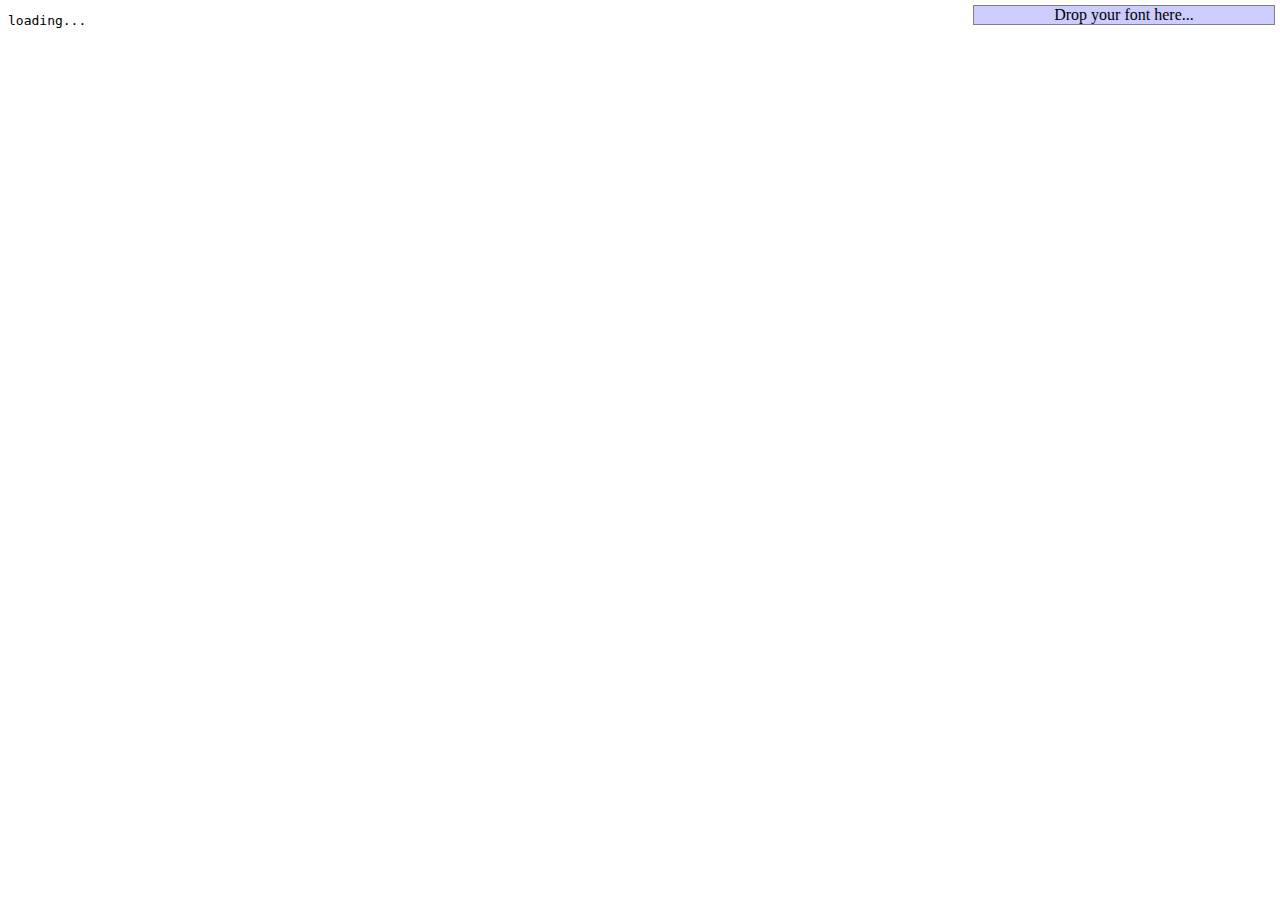
==== test/OpenType/validate.html @ b35aec96 "temporary mess, upgrading to droppable test html" ====
<!doctype html>
<html>
  <head>
    <meta charset="utf-8">
    <title>A Binary Data Parser Generator</title>
    <style>
      details {
        display: inline-block;
        vertical-align: top;
      }
      details summary {
        cursor: pointer;
      }
      details div {
        padding-bottom: 1em;
        padding-right: 1em;
        background-color: rgba(230, 175, 0, 0.05);
        border: 1px solid grey;
      }
      .no-details details:before {
        content: "▷ ";
        color: #C14;
        position: relative;
        top: 2px;
        left: 4px;
      }
      .no-details details.open:before {
        content: "▽ ";
      }
      #holder {
        position: absolute;
        top: 5px;
        right: 5px;
        width: 300px;
        border: 1px solid grey;
        background-color: rgba(0,0,255,0.2);
        text-align: center;
      }
      #holder.hover {
        background-color: rgba(0,255,0,0.2);
      }
    </style>
  </head>

  <body>
    <pre id="data_obj">loading...</pre>
    <div id="holder">Drop your font here...</div>
  </body>

  <script type="text/javascript" src="http://code.jquery.com/jquery-1.7.2.min.js"></script>
  <script type="text/javascript" src="https://raw.github.com/mathiasbynens/jquery-details/master/jquery.details.min.js"></script>

<!--
  <script type="text/javascript" src="validate.js"></script>
-->
  <script type="text/javascript" src="../../transform.js"></script>

  <script type="text/javascript" src="../../jDataView.js"></script>
  <script type="text/javascript" src="../../buildDataView.js"></script>
  <script type="text/javascript" src="showObject.js"></script>

<!--
  <script type="text/javascript" src="test.js"></script>
-->
  <script type="text/javascript" src="testFromFile.js"></script>

</html>
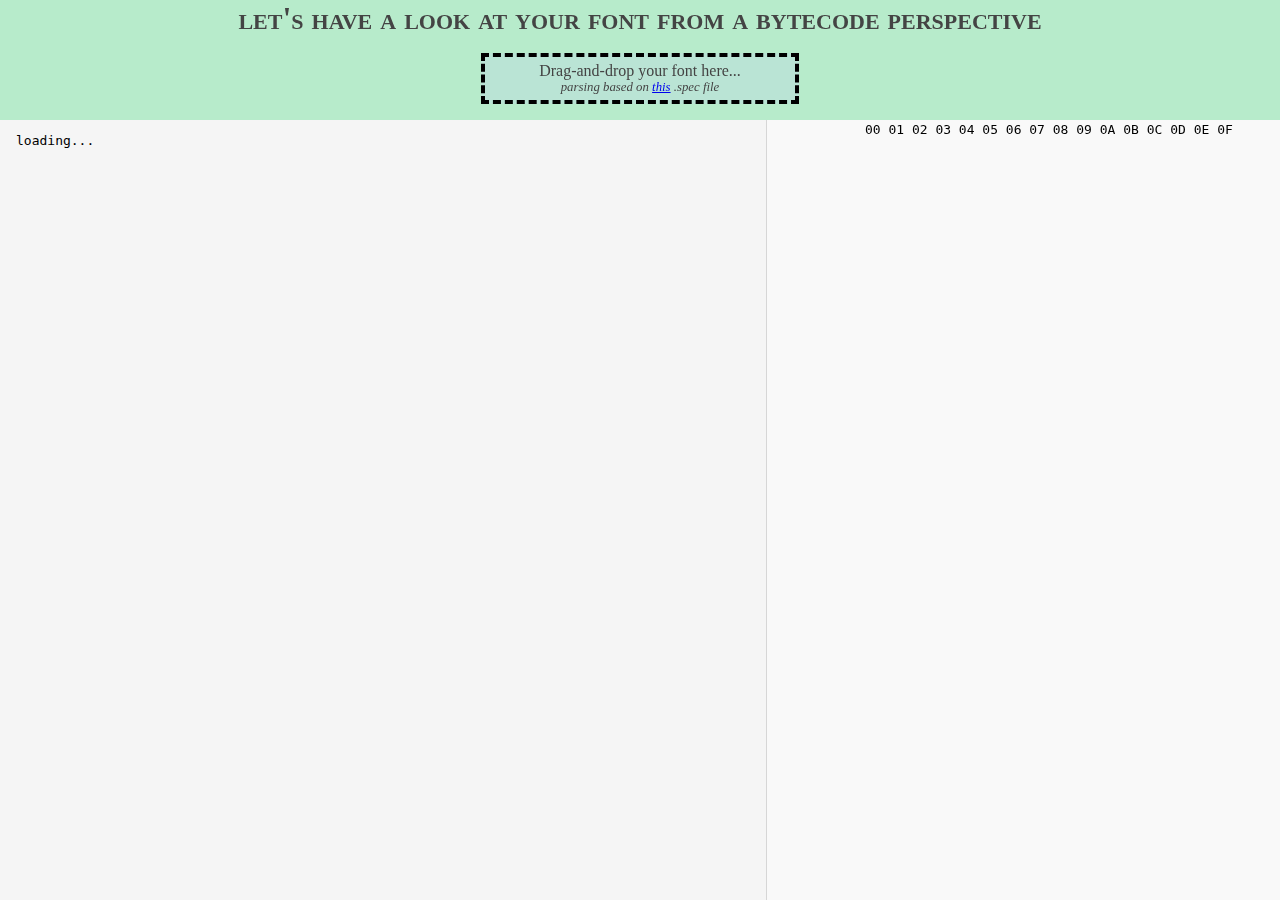
==== commit f73891de: "much better web front end now" ====
--- a/test/OpenType/validate.html
+++ b/test/OpenType/validate.html
@@ -1,67 +1,62 @@
-<!doctype html>
+<!DOCTYPE html>
 <html>
   <head>
     <meta charset="utf-8">
-    <title>A Binary Data Parser Generator</title>
-    <style>
-      details {
-        display: inline-block;
-        vertical-align: top;
-      }
-      details summary {
-        cursor: pointer;
-      }
-      details div {
-        padding-bottom: 1em;
-        padding-right: 1em;
-        background-color: rgba(230, 175, 0, 0.05);
-        border: 1px solid grey;
-      }
-      .no-details details:before {
-        content: "▷ ";
-        color: #C14;
-        position: relative;
-        top: 2px;
-        left: 4px;
-      }
-      .no-details details.open:before {
-        content: "▽ ";
-      }
-      #holder {
-        position: absolute;
-        top: 5px;
-        right: 5px;
-        width: 300px;
-        border: 1px solid grey;
-        background-color: rgba(0,0,255,0.2);
-        text-align: center;
-      }
-      #holder.hover {
-        background-color: rgba(0,255,0,0.2);
-      }
-    </style>
+    <title>test</title>
+    <link rel="stylesheet" href="style.css">
+    <link rel="stylesheet" href="details.css">
+    <link rel="stylesheet" href="dragAndDrop.css">
   </head>
+  <body>
 
-  <body>
-    <pre id="data_obj">loading...</pre>
-    <div id="holder">Drop your font here...</div>
+    <header id="header">
+      <h1>let's have a look at your font from a bytecode perspective</h1>
+      <div id="holder" class="drag-and-drop">
+        Drag-and-drop your font here...
+        <div class="aside">parsing based on <a href="../../OpenType.spec">this</a> .spec file</div>
+      </div>
+    </header>
+
+    <section id="content">
+      <!-- main data -->
+      <div id="main">
+            <pre id="data_obj">loading...</pre>
+      </div>
+
+      <!-- right sidebar -->
+      <div id="sidebar">
+            <div id="hexcode">
+              <header>
+                <pre class="spacer"></pre>
+                <pre>00 01 02 03 04 05 06 07 08 09 0A 0B 0C 0D 0E 0F</pre>
+              </header>
+              <div class="data">
+                <pre id="gutter"></pre>
+                <pre id="lines"></pre>
+              </div>
+            </div>
+      </div>
+    </section>
+
+    <!--
+      Load scripts last, but do it in a way that makes it easy to view-source
+    -->
+    <div style="display:none" id="script-set">
+      <!-- external scripts -->
+      <script type="text/javascript" src="http://code.jquery.com/jquery-1.7.2.min.js"></script>
+      <script type="text/javascript" src="https://raw.github.com/mathiasbynens/jquery-details/master/jquery.details.min.js"></script>
+      <script type="text/javascript" src="http://flesler-plugins.googlecode.com/files/jquery.scrollTo-1.4.2-min.js"></script>
+      <script type="text/javascript" src="https://raw.github.com/litera/jquery-scrollintoview/master/jquery.scrollintoview.min.js"></script>
+
+      <!-- requirements -->
+      <script type="text/javascript" src="../../transform.js"></script>
+      <script type="text/javascript" src="../../jDataView.js"></script>
+      <script type="text/javascript" src="../../buildDataView.js"></script>
+
+      <!-- on-page scripts -->
+      <script type="text/javascript" src="dragAndDrop.js"></script>
+      <script type="text/javascript" src="showObject.js"></script>
+      <script type="text/javascript" src="testFromFile.js"></script>
+    </div>
   </body>
-
-  <script type="text/javascript" src="http://code.jquery.com/jquery-1.7.2.min.js"></script>
-  <script type="text/javascript" src="https://raw.github.com/mathiasbynens/jquery-details/master/jquery.details.min.js"></script>
-
-<!--
-  <script type="text/javascript" src="validate.js"></script>
--->
-  <script type="text/javascript" src="../../transform.js"></script>
-
-  <script type="text/javascript" src="../../jDataView.js"></script>
-  <script type="text/javascript" src="../../buildDataView.js"></script>
-  <script type="text/javascript" src="showObject.js"></script>
-
-<!--
-  <script type="text/javascript" src="test.js"></script>
--->
-  <script type="text/javascript" src="testFromFile.js"></script>
-
-</html>+</html>
--- a/test/OpenType/style.css
+++ b/test/OpenType/style.css
@@ -0,0 +1,117 @@
+html, body {
+  margin: 0;
+  padding: 0;
+  height: 100%;
+}
+
+body {
+  overflow: hidden;
+  background-color: #F5F5F5;
+}
+
+#header {
+  position: fixed;
+  z-index: 2;
+  top: 0;
+  text-align: center;
+
+  background-color: rgba(90, 220, 140, 0.4);
+  color: #444;
+
+  height: 120px;    /* height value must correspond with section.top */
+  width: 100%;
+  margin: 0;
+  padding: 0;
+}
+
+h1 {
+  font-variant: small-caps;
+  text-align: center;
+  margin: 0;
+  margin-bottom: 0.5em;
+  padding: 0;
+}
+
+/* ------ CONTENT AREA ------ */
+
+#content {
+  position: absolute;
+  top: 110px;       /* corresponds to #header.height */
+  left: 0;
+  right: 0;
+  bottom: 0;       /* corresponds to 20 + footer.height */
+}
+
+#main, #sidebar {
+  width: 50%;
+  -moz-box-sizing: border-box;
+  -webkit-box-sizing: border-box;
+  box-sizing: border-box;
+  position: absolute;
+  bottom: 0;
+  top: 10px;
+  overflow: auto;
+}
+
+#main {
+  padding-left: 1em;
+}
+
+#sidebar {
+  right: 0;
+  border-left: 1px solid #D6D6D6;
+  background: white;
+  background-color: #F9F9F9;
+  padding: 10px;
+  width: 70ex;
+}
+
+/** ---------------- **/
+
+#data_obj span {
+  cursor: pointer;
+  color: blue;
+}
+
+#data_obj span.typeinfo {
+  color: rgba(0,0,0,0.2);
+}
+
+#data_obj span.typeinfo:hover {
+  color: black;
+}
+
+/** ---------------- **/
+
+#hexcode .data pre {
+  display: inline-block;
+  vertical-align: top;
+}
+
+#hexcode header {
+  position: fixed;
+  top: 120px;
+  height: 1.25em;
+  background-color: #F9F9F9;
+}
+
+#hexcode header * {
+  display: inline-block;
+  margin: 0;
+}
+
+#gutter {
+}
+
+#gutter, #hexcode .spacer {
+  width: 12ex;
+}
+
+#lines {
+  color: #666;
+}
+
+#lines span {
+  background-color: yellow;
+  color: blue;
+}--- a/test/OpenType/details.css
+++ b/test/OpenType/details.css
@@ -0,0 +1,27 @@
+details {
+  display: inline-block;
+  vertical-align: top;
+}
+
+details summary {
+  cursor: pointer;
+}
+
+details div {
+  padding-bottom: 1em;
+  padding-right: 1em;
+  background-color: rgba(230, 175, 0, 0.05);
+  border: 1px solid grey;
+}
+
+.no-details details:before {
+  content: "▶ ";
+  color: #C14;
+  position: relative;
+  top: 2px;
+  left: 4px;
+}
+
+.no-details details.open:before {
+  content: "▼ ";
+}--- a/test/OpenType/dragAndDrop.css
+++ b/test/OpenType/dragAndDrop.css
@@ -0,0 +1,17 @@
+#holder {
+  width: 300px;
+  margin: auto;
+  border: 4px dashed black;
+  padding: 5px;
+  background-color: rgba(200,200,255,0.2);
+  text-align: center;
+}
+
+#holder.hover {
+  background-color: rgba(0,255,0,0.5);
+}
+
+#holder .aside {
+  font-size: 80%;
+  font-style: italic;
+}